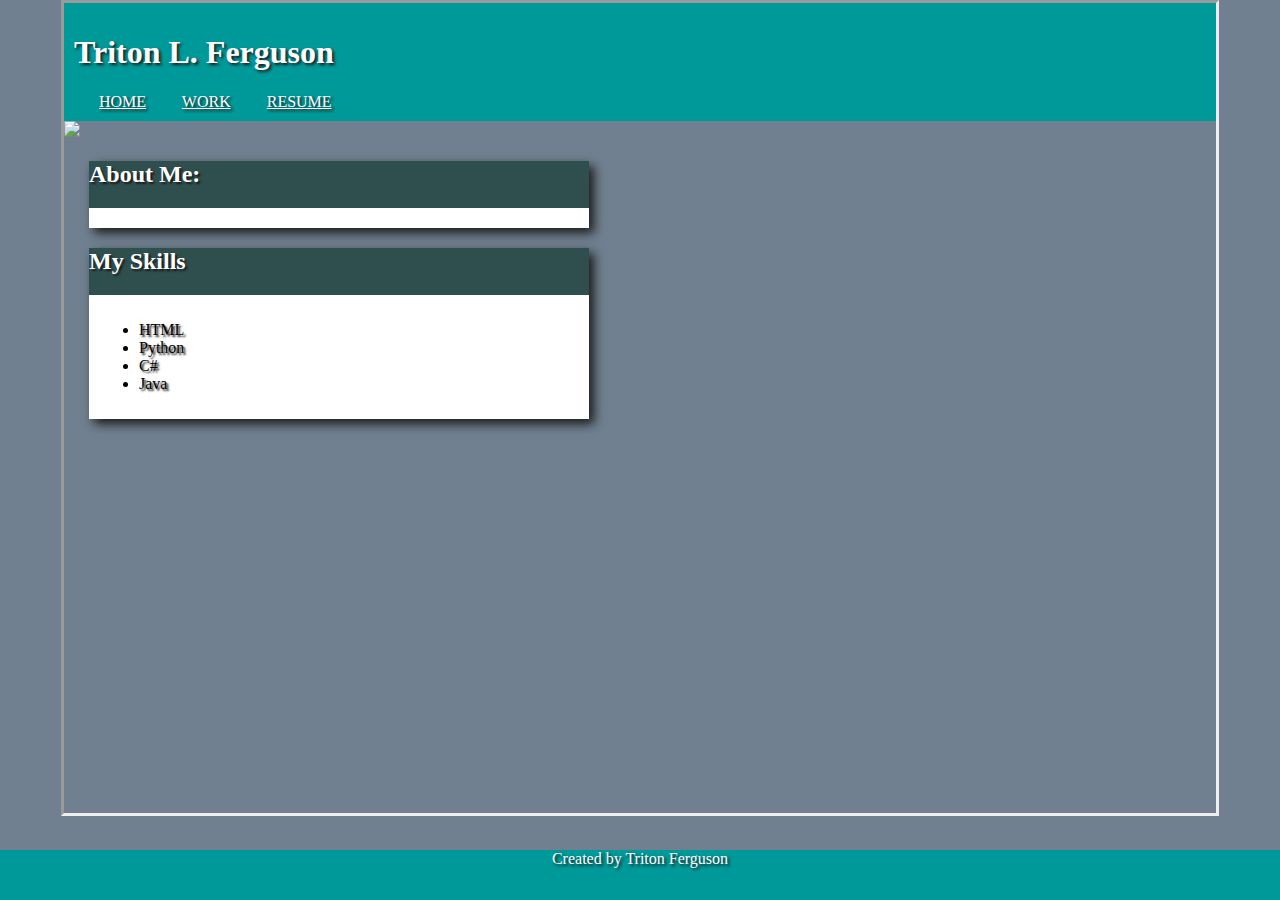
==== index.html @ 6688051e "Update index.html" ====
﻿<!DOCTYPE html>

<html lang="en" xmlns="http://www.w3.org/1999/xhtml">

<head>
    <meta charset="utf-8" />
    <title>Triton L. Ferguson</title>
    <link rel="stylesheet" type="text/css" href="stylesheet.css">
</head>

<body>
    <div class="header">
        <h1>Triton L. Ferguson</h1>
        <div class="MenuLinks">
            <a link href="index.html">HOME</a>&emsp;&emsp;
            <a link href="work.html">WORK</a>&emsp;&emsp;
            <a link href = "resume.html">RESUME</a>
        </div>
    </div>
    <div class = "centeredImage">
        <img src = "Resources/code_symbol.png" />
    </div>
    <div class="BlogTitle">
        <h2>About Me:</h2>
        <div class="BlogArea">
            <object data="Resources/AboutMe.txt"></object>
        </div>
    </div>
    <div class="BlogTitle">
        <h2>My Skills</h2>
        <div class="BlogArea">
            <ul>
                <li>HTML
                <li>Python
                <li>C#
                <li>Java
            </ul>
        </div>
    </div>
    <footer>
        Created by Triton Ferguson
    </footer>
</body>
    
</html>
---- stylesheet.css ----
html
{
    background-color: slategrey;
    background-image: url(Resources/Background_Main.jpg);
    background-repeat: no-repeat;
    background-size: 100% 100%;
    height: 100%;
    width: 100%;
}

.header 
{
    background-color: #009999;
    background-image: url(Resources/circuit.jpg);
    background-repeat: repeat;
    background-size: 250px 250px;
    padding: 10px;
    color: white;
    text-align: center;
    text-shadow: 2px 2px 3px #1b1b1b;
    font-family: "Verdana";
}

footer
{
    
    height: 50px;
    width: 100%;
    bottom: 0;
    left: 0;
    right: 0;
    position: absolute;
    color: white;
    text-align: center;
    text-shadow: 2px 2px 3px #1b1b1b;
    font-family: "Verdana";
    background-color: #009999;
}
    

.MenuLinks
{
    font-size: 16px;
    text-align: left;
    padding-right: 25px;
    padding-left: 25px;
}

.Videos
{
    box-align: center;
    box-shadow: 0px 10px 10px;
}

body
{
    margin: auto;
    height: 90%;
    width: 90%;
    border: inset;
    background-image: url(Resources/hex_seamless.jpg);
    background-repeat: repeat;
    background-size: 100% 100%;
    font-family: Verdana;
}

h1
{
   text-align: left; 
}
a:link
{
    color: white;
}
a:visited
{
    color: white;
}
a:hover
{
    color: #1b1b1b;
}

.FocusText
{
    text-align: justify;
}

.BlogTitle 
{
    margin-left: 25px;
    max-width: 500px;
    background-color: darkslategrey;
    color: white;
    box-shadow: #1b1b1b  5px 5px 10px;
    font-family: Verdana;
    text-shadow: 2px 2px 2px #1b1b1b;
}
.BlogArea {
    padding: 10px;
    max-width: inherit;
    background-color: white;
    color: black;
    font-family: inherit;
    text-shadow: 2px 2px 2px #1b1b1b;
}
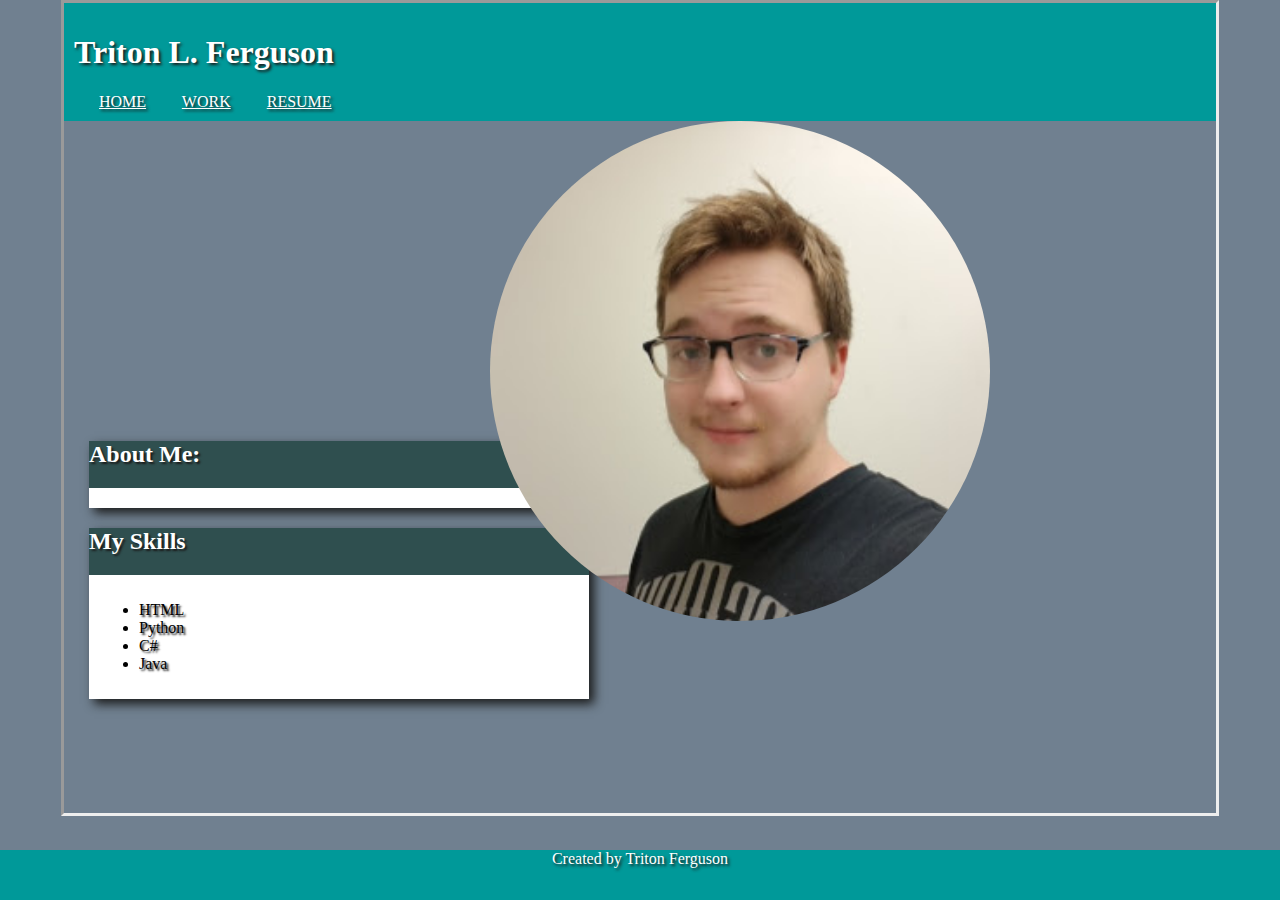
==== commit 014dd768: "Update index.html" ====
--- a/index.html
+++ b/index.html
@@ -17,8 +17,8 @@
             <a link href = "resume.html">RESUME</a>
         </div>
     </div>
-    <div class = "centeredImage">
-        <img src = "Resources/code_symbol.png" />
+    <div class = "ProfileImage">
+        <img src = "Resources/photo.jpg" style = "width:500px; height:500px; border-radius:50%;" />
     </div>
     <div class="BlogTitle">
         <h2>About Me:</h2>
--- a/stylesheet.css
+++ b/stylesheet.css
@@ -49,8 +49,22 @@
 
 .Videos
 {
-    box-align: center;
     box-shadow: 0px 10px 10px;
+}
+
+img
+{
+    width: 50%;
+}
+
+.ProfileImage
+{
+    display: block;
+    margin-left: auto;
+    margin-right: auto;
+    width: 300px;
+    height: 300px;
+    border-radius: 50%;
 }
 
 body
@@ -61,7 +75,7 @@
     border: inset;
     background-image: url(Resources/hex_seamless.jpg);
     background-repeat: repeat;
-    background-size: 100% 100%;
+    background-size: 280px 251px;
     font-family: Verdana;
 }
 
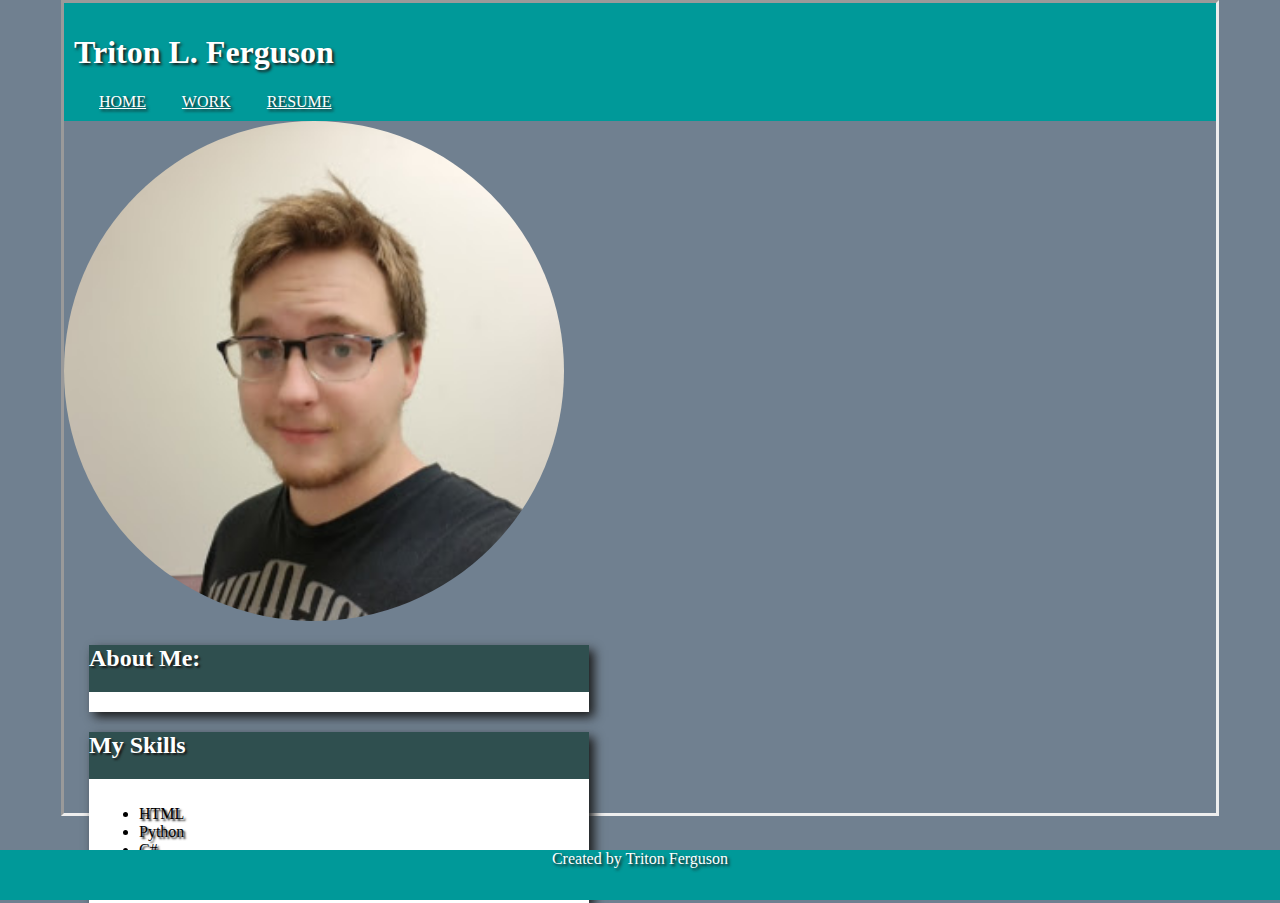
==== commit 779b68a3: "Update index.html" ====
--- a/index.html
+++ b/index.html
@@ -17,9 +17,7 @@
             <a link href = "resume.html">RESUME</a>
         </div>
     </div>
-    <div class = "ProfileImage">
-        <img src = "Resources/photo.jpg" style = "width:500px; height:500px; border-radius:50%;" />
-    </div>
+        <img src = "Resources/photo.jpg" style = "width:500px; height:500px; border-radius:50%; margin-right:auto; margin-left:auto;" />
     <div class="BlogTitle">
         <h2>About Me:</h2>
         <div class="BlogArea">
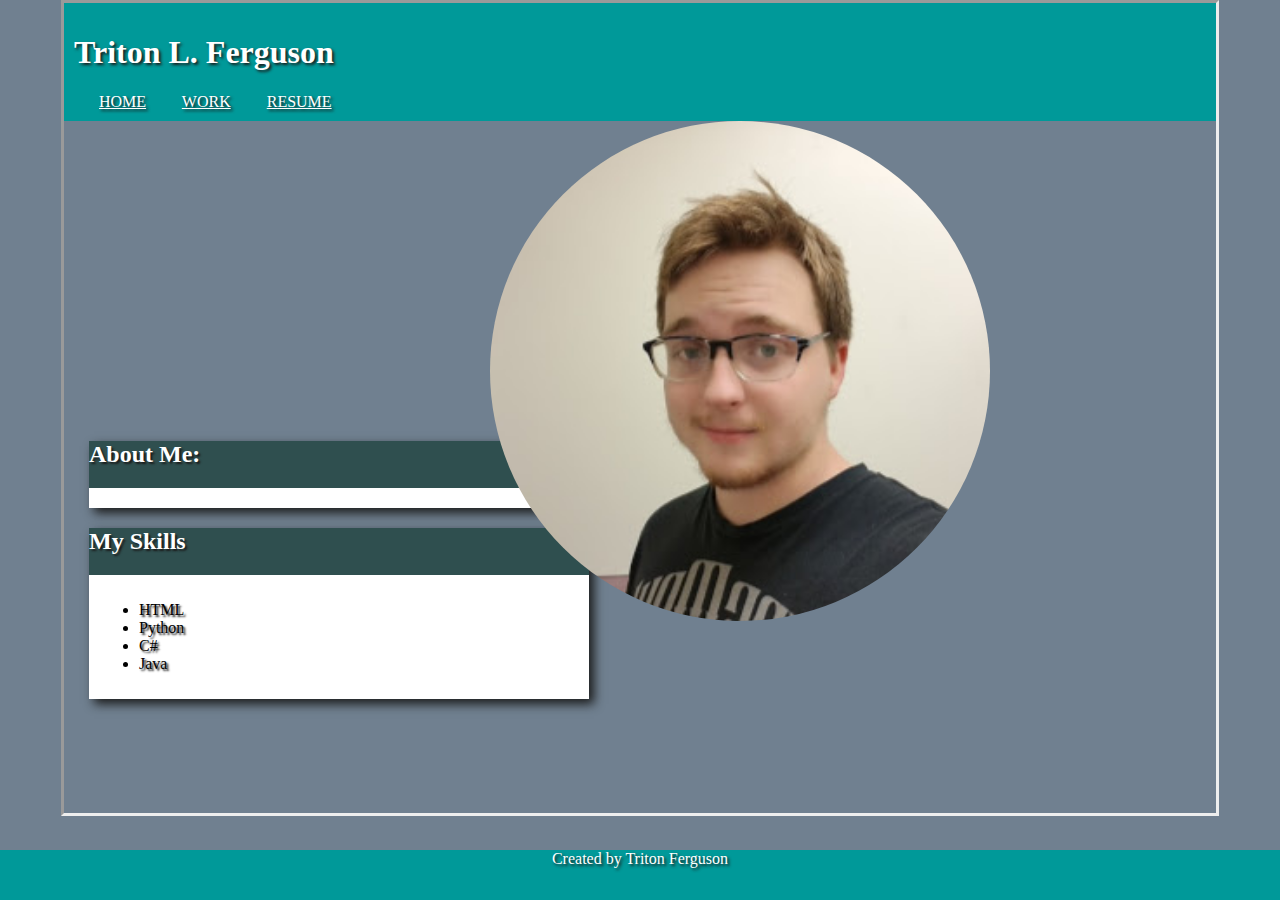
==== commit d995fb18: "Update index.html" ====
--- a/index.html
+++ b/index.html
@@ -17,7 +17,9 @@
             <a link href = "resume.html">RESUME</a>
         </div>
     </div>
-        <img src = "Resources/photo.jpg" style = "width:500px; height:500px; border-radius:50%; margin-right:auto; margin-left:auto;" />
+        <div class = "ProfileImage">
+            <img src = "Resources/photo.jpg" style = "width:500px; height:500px; border-radius:50%;" />
+        </div>
     <div class="BlogTitle">
         <h2>About Me:</h2>
         <div class="BlogArea">
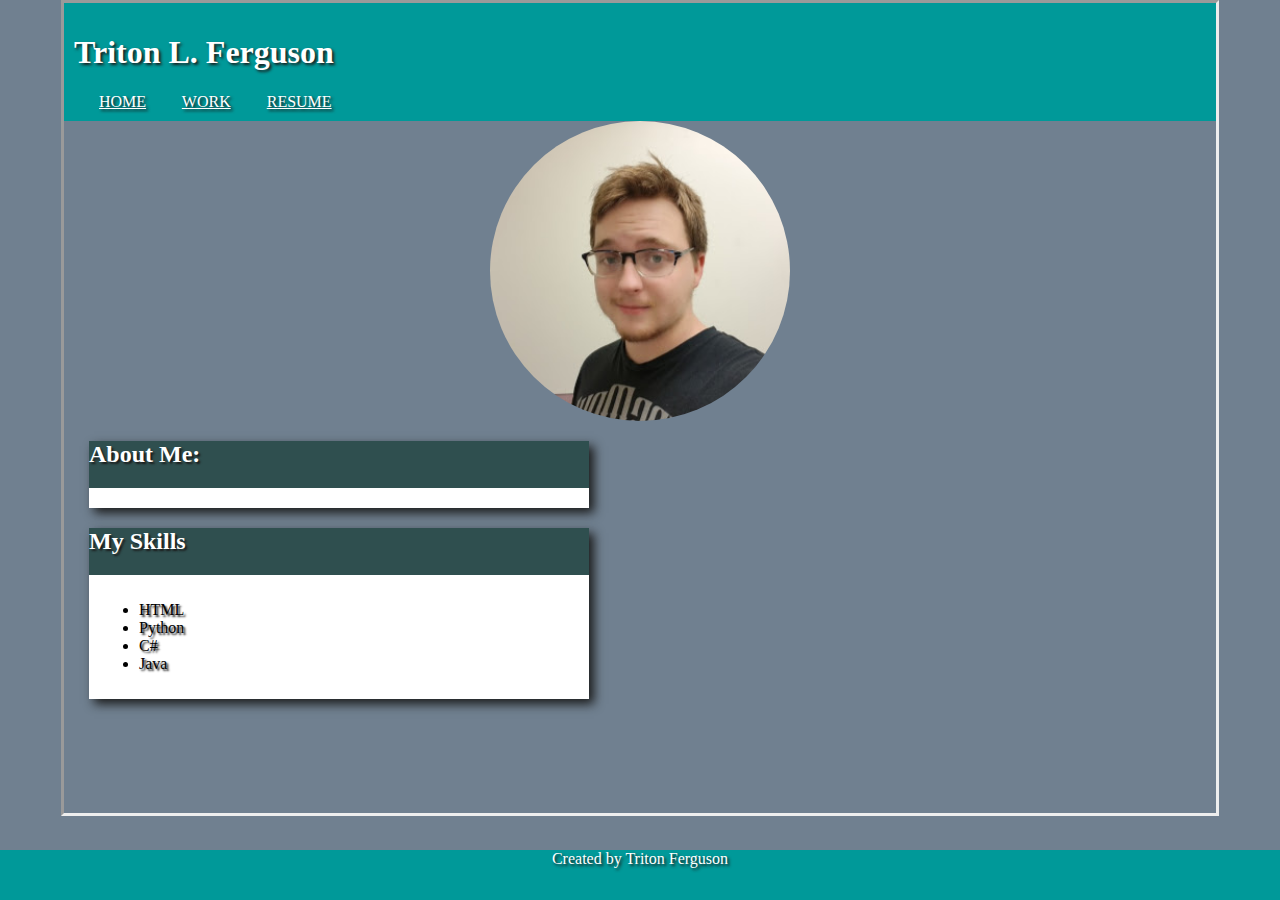
==== commit 4fc76a9f: "Update index.html" ====
--- a/index.html
+++ b/index.html
@@ -17,9 +17,7 @@
             <a link href = "resume.html">RESUME</a>
         </div>
     </div>
-        <div class = "ProfileImage">
-            <img src = "Resources/photo.jpg" style = "width:500px; height:500px; border-radius:50%;" />
-        </div>
+    <img class = "ProfileImage" src = "Resources/photo.jpg"/>
     <div class="BlogTitle">
         <h2>About Me:</h2>
         <div class="BlogArea">
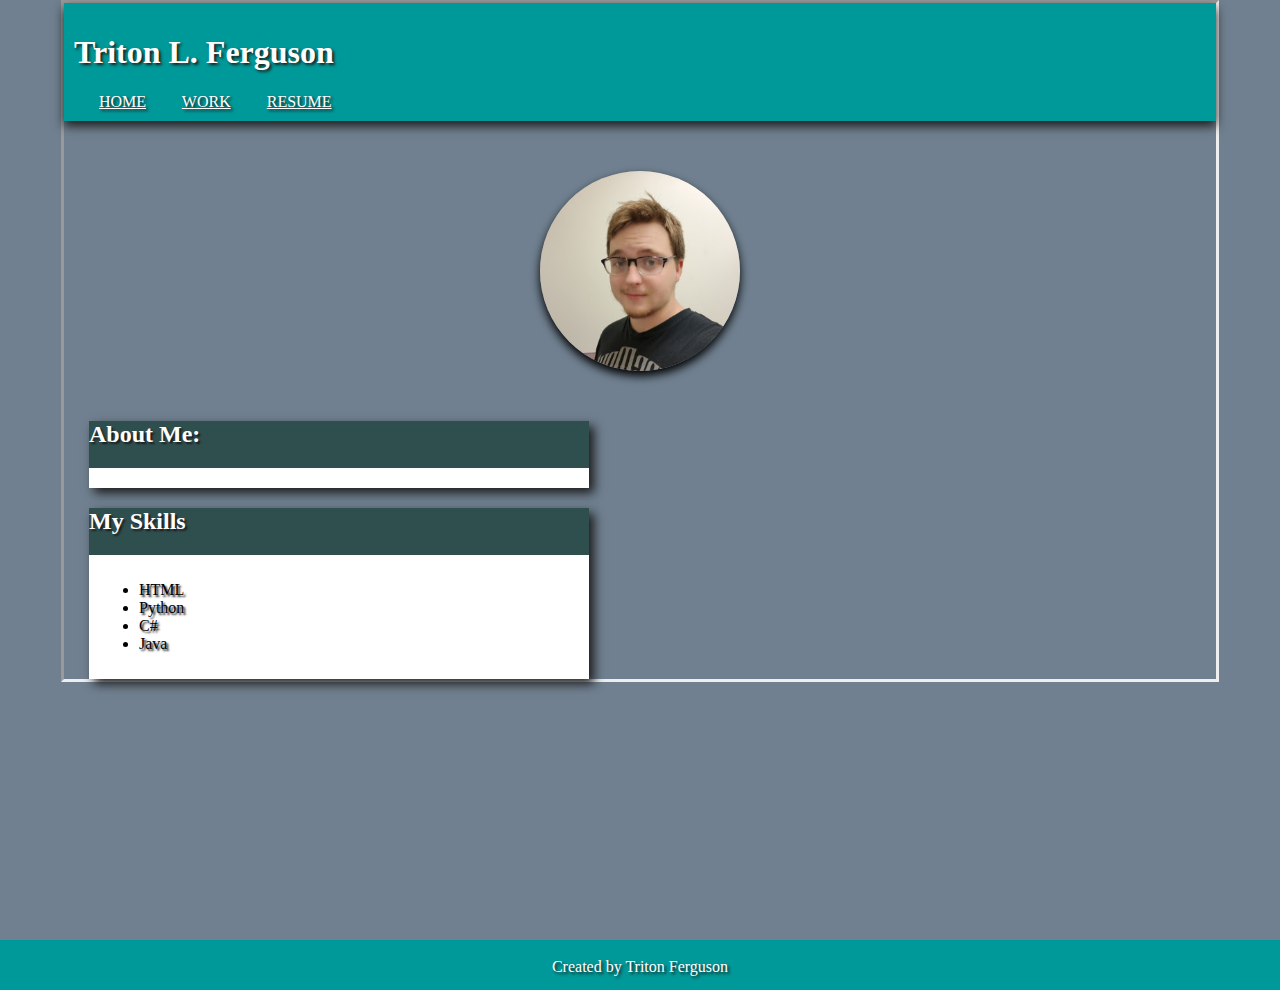
==== commit aa1f3804: "Update index.html" ====
--- a/index.html
+++ b/index.html
@@ -36,6 +36,7 @@
         </div>
     </div>
     <footer>
+        </br>
         Created by Triton Ferguson
     </footer>
 </body>
--- a/stylesheet.css
+++ b/stylesheet.css
@@ -20,6 +20,7 @@
     text-align: center;
     text-shadow: 2px 2px 3px #1b1b1b;
     font-family: "Verdana";
+    box-shadow: #1b1b1b 0px 5px 10px;
 }
 
 footer
@@ -27,7 +28,7 @@
     
     height: 50px;
     width: 100%;
-    bottom: 0;
+    bottom: -10%;
     left: 0;
     right: 0;
     position: absolute;
@@ -49,28 +50,35 @@
 
 .Videos
 {
-    box-shadow: 0px 10px 10px;
+    margin: 25px;
+    box-shadow: #1b1b1b 0px 10px 10px;
 }
-
-img
+.ResumeImage
 {
+    margin-top: 50px;
+    margin-bottom: 50px;
+    margin-left: auto;
+    margin-right: auto;
+    height: 75%;
     width: 50%;
 }
 
 .ProfileImage
 {
+    margin-top: 50px;
+    margin-bottom: 50px;
+    width: 200px;
+    height: 200px;
     display: block;
     margin-left: auto;
     margin-right: auto;
-    width: 300px;
-    height: 300px;
     border-radius: 50%;
+    box-shadow: 0px 5px 10px;
 }
 
 body
 {
     margin: auto;
-    height: 90%;
     width: 90%;
     border: inset;
     background-image: url(Resources/hex_seamless.jpg);
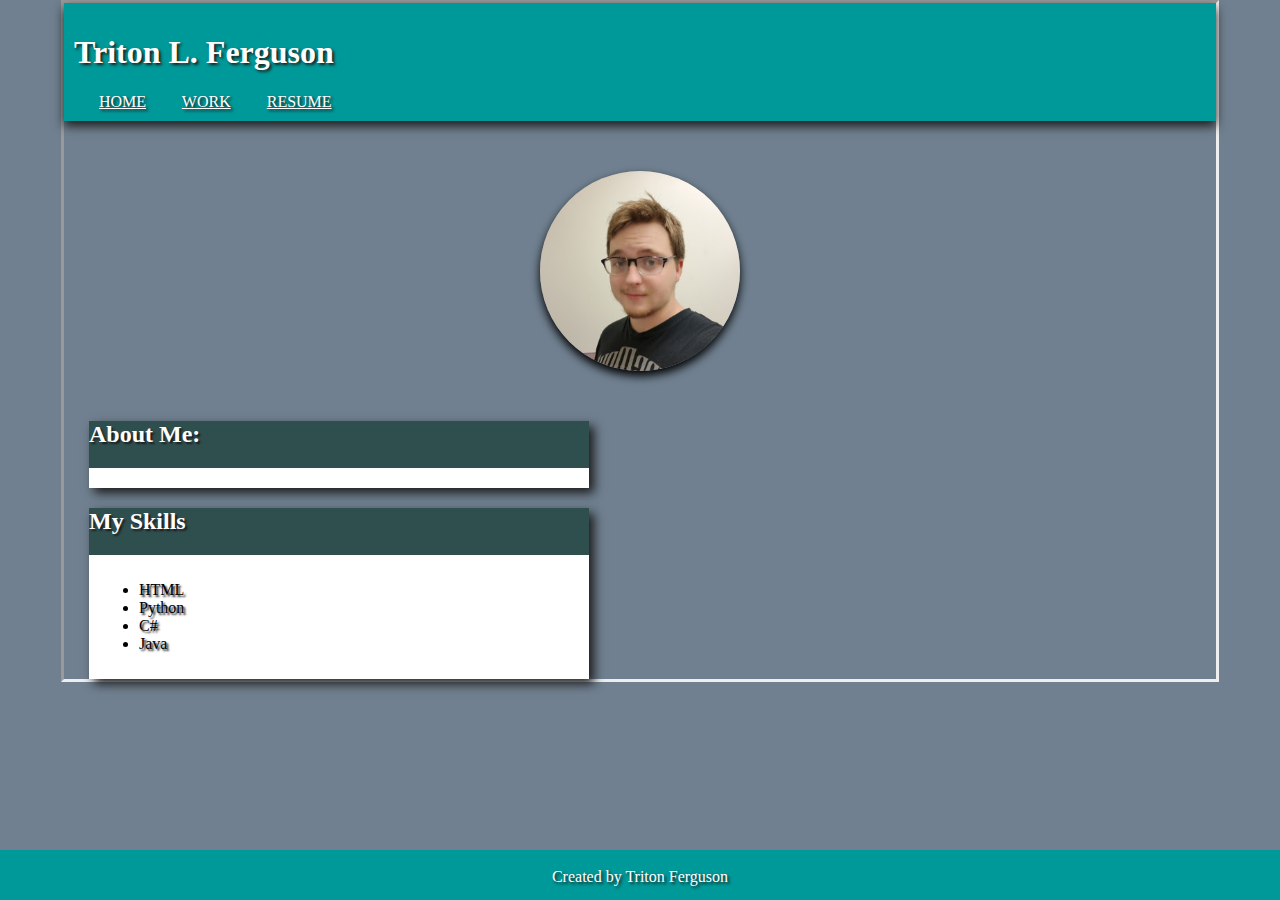
==== commit 282a37bb: "Update index.html" ====
--- a/index.html
+++ b/index.html
@@ -5,6 +5,7 @@
 <head>
     <meta charset="utf-8" />
     <title>Triton L. Ferguson</title>
+    <meta name="keywords" content="Triton Ferguson, TritonFerguson">
     <link rel="stylesheet" type="text/css" href="stylesheet.css">
 </head>
 
@@ -39,6 +40,9 @@
         </br>
         Created by Triton Ferguson
     </footer>
+    
+<script src="scripts/main.js"></script>
+
 </body>
     
 </html>
--- a/stylesheet.css
+++ b/stylesheet.css
@@ -4,6 +4,7 @@
     background-color: slategrey;
     background-image: url(Resources/Background_Main.jpg);
     background-repeat: no-repeat;
+    background-attachment: fixed;
     background-size: 100% 100%;
     height: 100%;
     width: 100%;
@@ -28,7 +29,7 @@
     
     height: 50px;
     width: 100%;
-    bottom: -10%;
+    bottom: 0;
     left: 0;
     right: 0;
     position: absolute;
@@ -55,6 +56,7 @@
 }
 .ResumeImage
 {
+    display: block;
     margin-top: 50px;
     margin-bottom: 50px;
     margin-left: auto;
